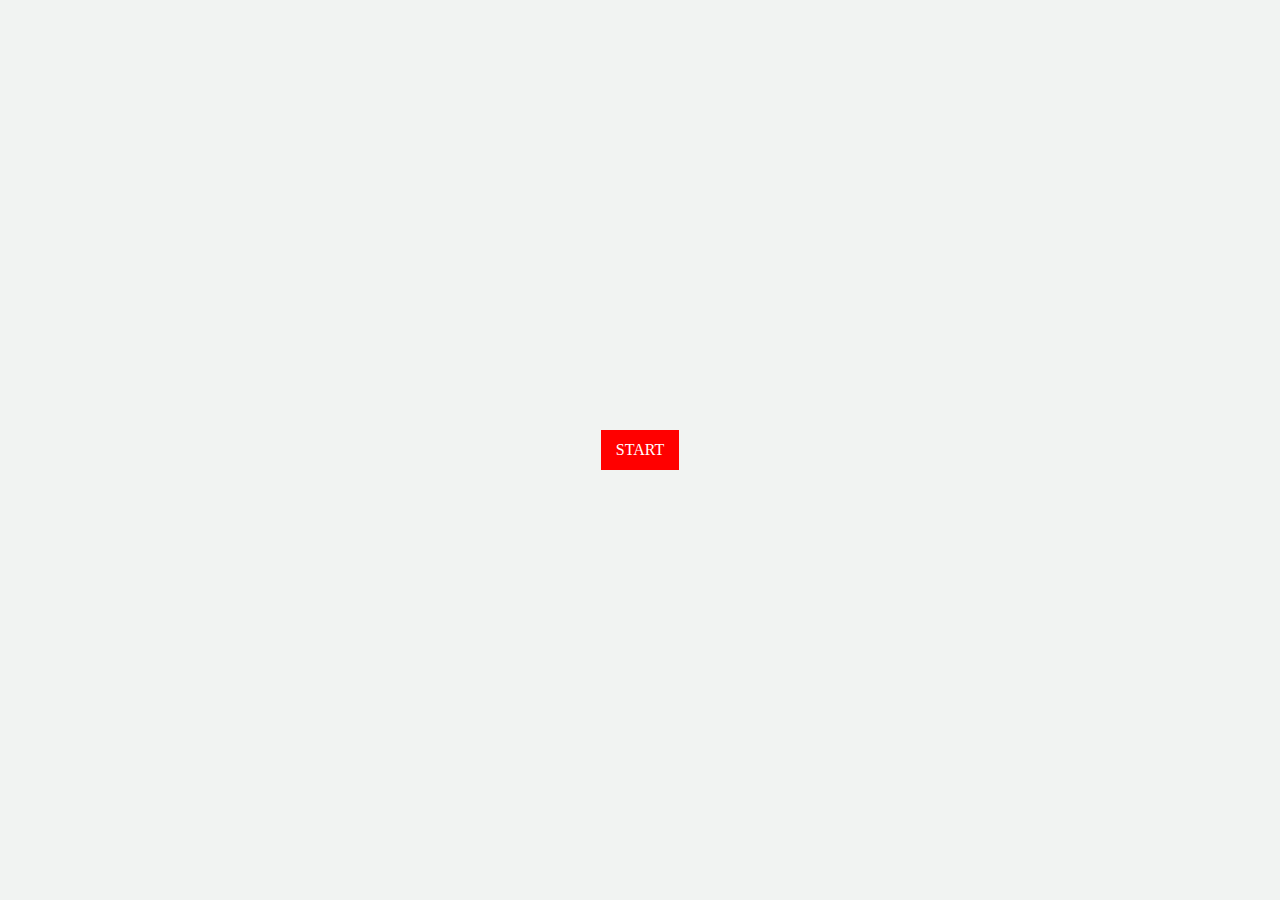
==== FirstW/Lab.html @ 79dbd08d "firsr commit" ====
﻿<!DOCTYPE html>
<html lang="ru">
	<head>
		<meta charset="utf-8">
		<title></title>
		<link rel="stylesheet" href="reset.css">
		<link rel="stylesheet" href="style.css">
		
	</head>
	<body>
		<div class="wrapper">
			
			<a class ="button" href="#">START</a>
		
			
			
			
			
			
			
			
			
			
			
			
			

		
		</div>
	</body>
</html>
---- FirstW/style.css ----
﻿.wrapper{
	max-width: 1900px;
	margin: 0 auto;
	height: 100vh;
	background-color: #F1F3F2;
	color: #fff;
    display: flex;
    justify-content: center;
    align-items: center;
}
.button{
    
    background-color: red;
    color: #fff;
    padding: 10px 15px;
    transition: 0.8s;
}
.button:hover{
    
    background-color: #000;
    
    
}
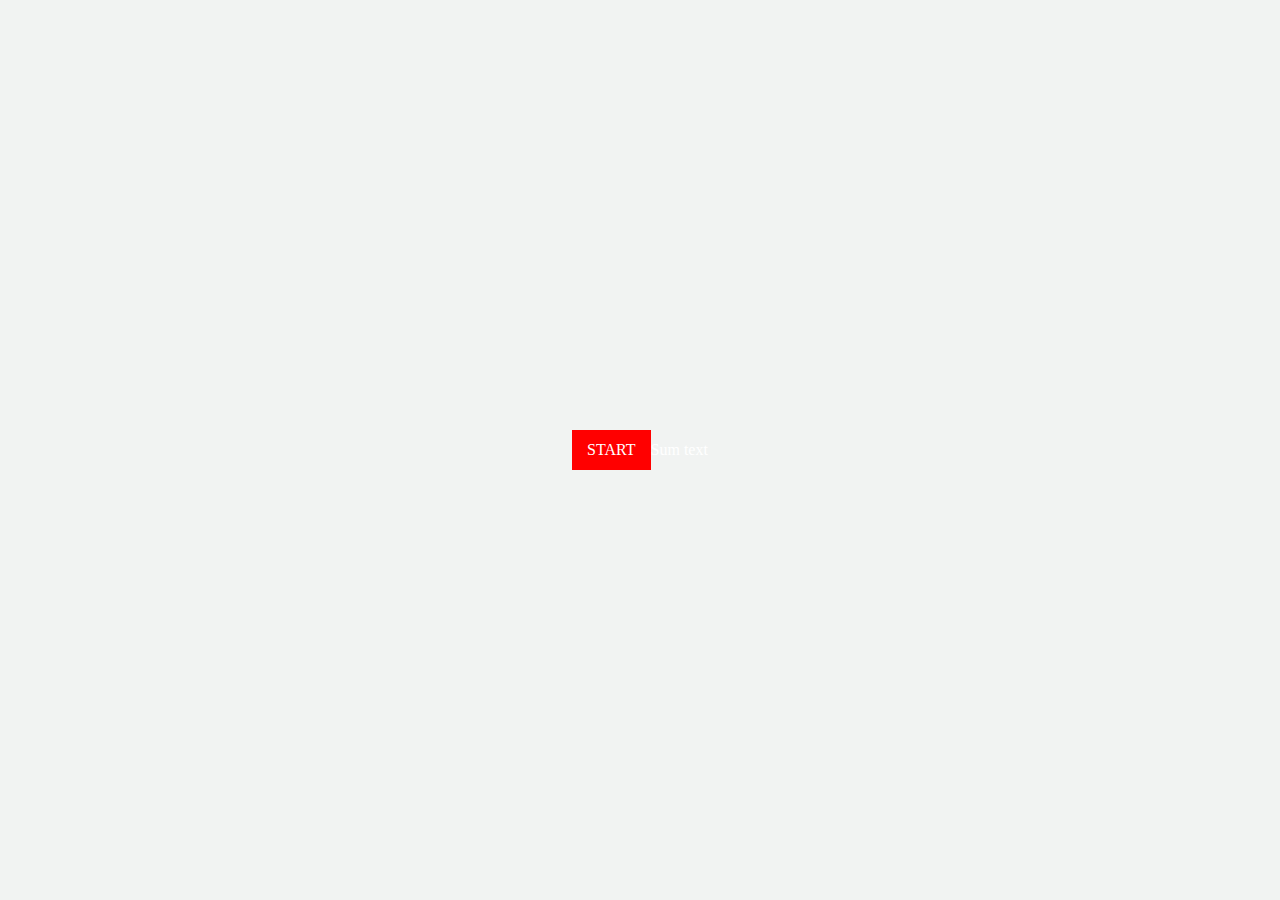
==== commit a330ccc1: "2st commit" ====
--- a/FirstW/Lab.html
+++ b/FirstW/Lab.html
@@ -12,7 +12,7 @@
 			
 			<a class ="button" href="#">START</a>
 		
-			
+			<p>Sum text</p>
 			
 			
 			
